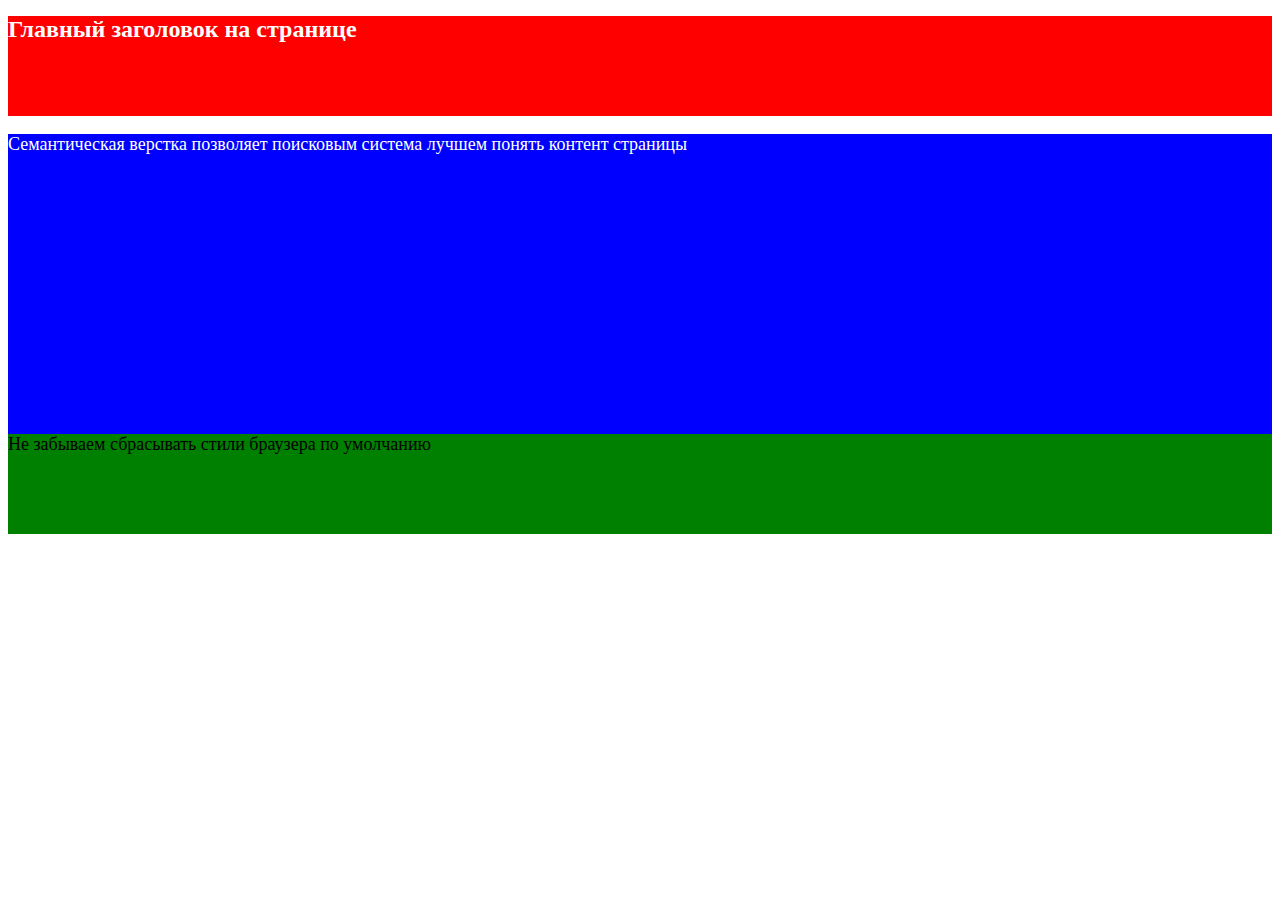
==== LESSON/les/index.html @ a085f3bb "урок 4 задача 4" ====
<!DOCTYPE html>
<html lang="en">

<head>
    <meta charset="UTF-8">
    <meta http-equiv="X-UA-Compatible" content="IE=edge">
    <meta name="viewport" content="width=device-width, initial-scale=1.0">
    <title>Базовая страничка</title>
</head>

<body>
    <header style="background: red; height: 100px;">
        <h1 style="font-size:24px; color:white;"> Главный заголовок на странице </h1>
    </header>
    <main style="background:blue;font-size: 18px;height: 300px;color:white">
        <p>Семантическая верстка позволяет поисковым система лучшем понять контент страницы</p>
    </main>
    <footer style="background-color: green;font-size: 18px;height: 100px;">Не забываем сбрасывать стили браузера по умолчанию
    </footer>
   
</body>

</html>
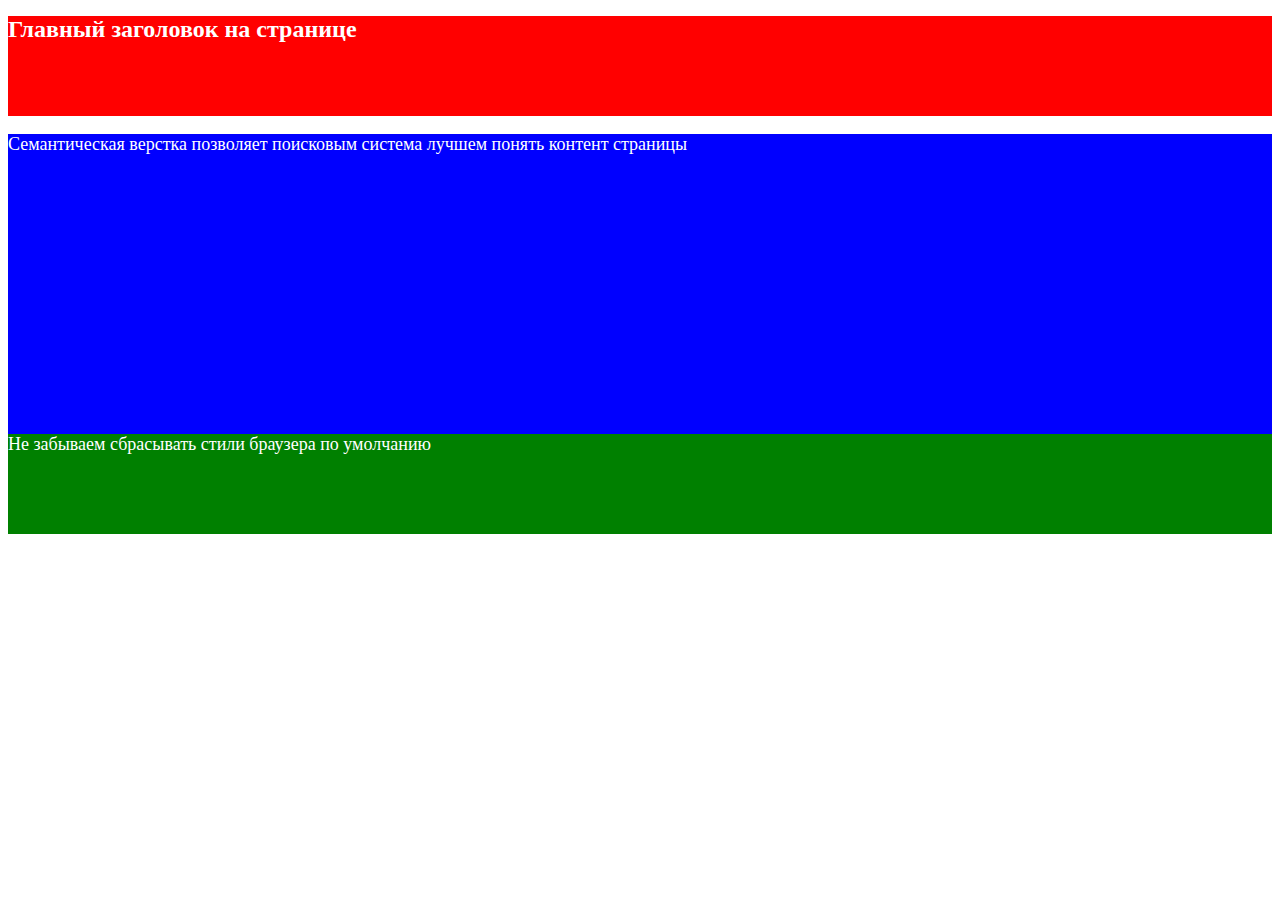
==== commit 262ef9f5: "исправления" ====
--- a/LESSON/les/index.html
+++ b/LESSON/les/index.html
@@ -15,7 +15,7 @@
     <main style="background:blue;font-size: 18px;height: 300px;color:white">
         <p>Семантическая верстка позволяет поисковым система лучшем понять контент страницы</p>
     </main>
-    <footer style="background-color: green;font-size: 18px;height: 100px;">Не забываем сбрасывать стили браузера по умолчанию
+    <footer style="background-color:green;font-size: 18px;height: 100px;color: white;">Не забываем сбрасывать стили браузера по умолчанию
     </footer>
    
 </body>
